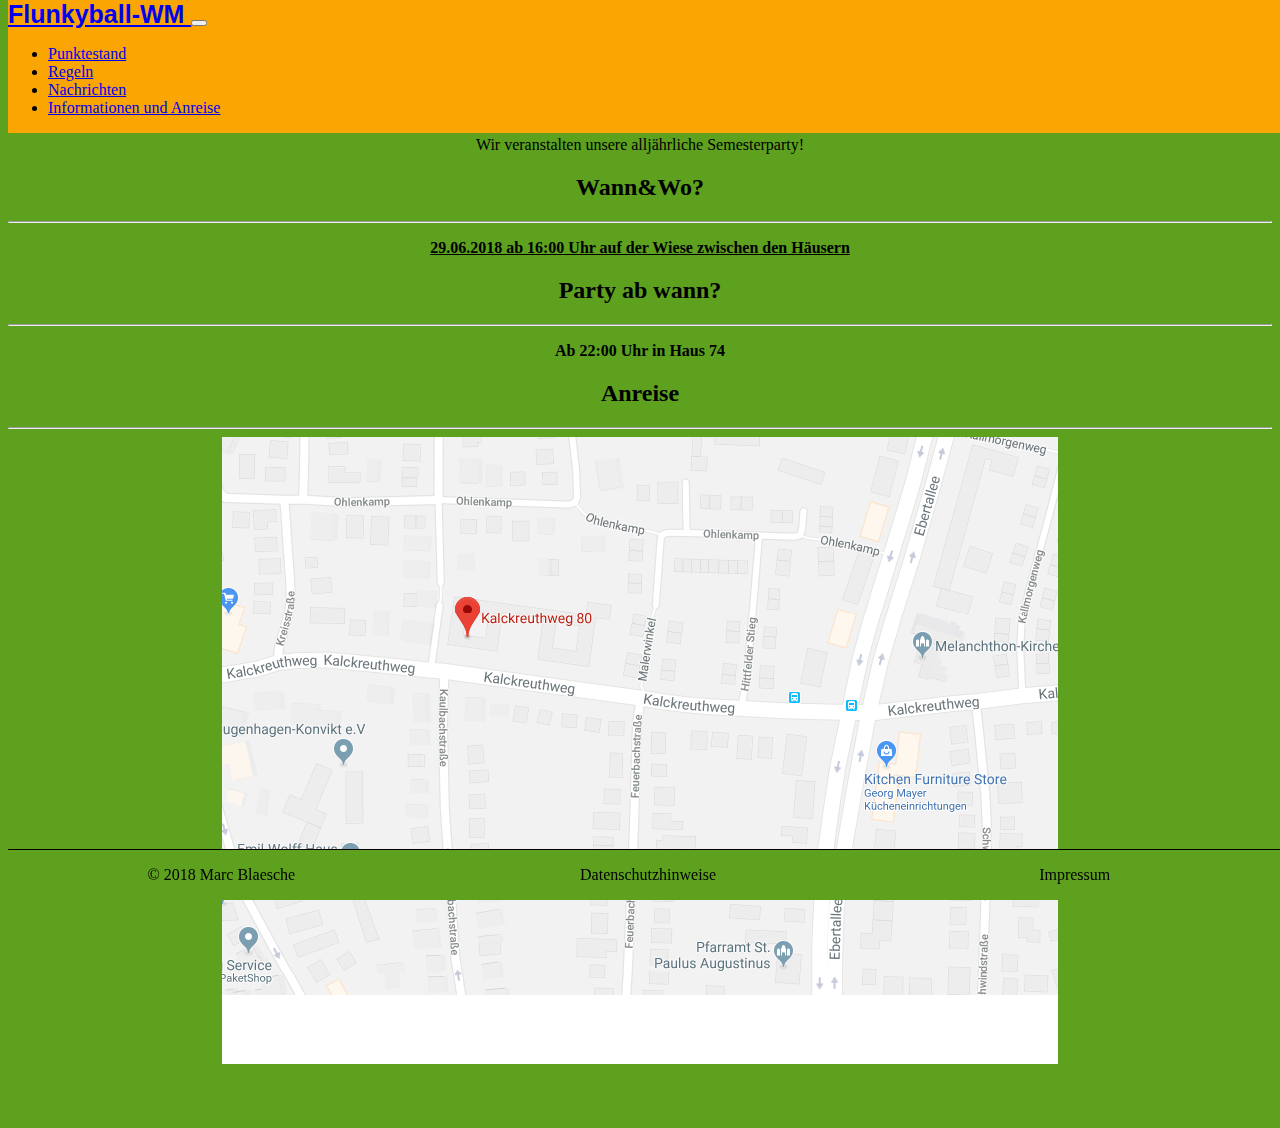
==== index.html @ 37613224 "Adds a new index displaying a flyer for the party" ====
<!DOCTYPE html>
<html lang="en">
<head>
    <link rel="stylesheet" href="https://stackpath.bootstrapcdn.com/bootstrap/4.1.1/css/bootstrap.min.css"
          integrity="sha384-WskhaSGFgHYWDcbwN70/dfYBj47jz9qbsMId/iRN3ewGhXQFZCSftd1LZCfmhktB" crossorigin="anonymous">
    <meta name="viewport" content="width=device-width, initial-scale=1.0">
    <meta charset="UTF-8">
    <link rel="stylesheet" href="styles/index.css">
    <link href="https://afeld.github.io/emoji-css/emoji.css" rel="stylesheet">
    <script src="https://code.jquery.com/jquery-3.3.1.slim.min.js"
            integrity="sha384-q8i/X+965DzO0rT7abK41JStQIAqVgRVzpbzo5smXKp4YfRvH+8abtTE1Pi6jizo"
            crossorigin="anonymous"></script>
    <script src="https://cdnjs.cloudflare.com/ajax/libs/popper.js/1.14.3/umd/popper.min.js"
            integrity="sha384-ZMP7rVo3mIykV+2+9J3UJ46jBk0WLaUAdn689aCwoqbBJiSnjAK/l8WvCWPIPm49"
            crossorigin="anonymous"></script>
    <script src="https://stackpath.bootstrapcdn.com/bootstrap/4.1.1/js/bootstrap.min.js"
            integrity="sha384-smHYKdLADwkXOn1EmN1qk/HfnUcbVRZyYmZ4qpPea6sjB/pTJ0euyQp0Mk8ck+5T"
            crossorigin="anonymous"></script>

    <title>CH Flunkyball-WM</title>
</head>
<body>
<header>
    <nav class="navbar navbar-expand-lg navbar-light bg-light">
        <a class="navbar-brand" href="points.html" id="flunk"><i class="em em-soccer"></i> Flunkyball-WM <i
                class="em em-soccer"></i></a>
        <button class="navbar-toggler" type="button" data-toggle="collapse" data-target="#navbarNav"
                aria-controls="navbarNav" aria-expanded="false" aria-label="Toggle navigation">
            <span class="navbar-toggler-icon"></span>
        </button>
        <div class="collapse navbar-collapse" id="navbarNav">
            <ul class="navbar-nav">
                <li class="nav-item">
                    <a class="nav-link" href="points.html">Punktestand</a>
                </li>
                <li class="nav-item">
                    <a class="nav-link" href="rules.html">Regeln</a>
                </li>
                <li class="nav-item">
                    <a class="nav-link" href="messages.html">Nachrichten</a>
                </li>
                <li class="mav-item active">
                    <a class="nav-link" href="index.html">Informationen und Anreise</a>
                </li>
            </ul>
        </div>
    </nav>
</header>
<div class="container-fluid" id="content">
    <h1>Flunkyball-WM im Christophorus Haus</h1>
    <hr>
    <p><i class="em em-champagne"></i><i class="em em-cocktail"></i>Wir veranstalten unsere alljährliche Semesterparty!<i class="em em-cocktail"></i><i class="em em-champagne"></i></p>
    <h2>Wann&Wo?</h2>
    <hr>
    <p><b><a id="date" href="res/semesterparty.ical" download="semesterparty-CH.ical">29.06.2018 ab 16:00 Uhr auf der
        Wiese zwischen den Häusern</a></b> <a href="res/semesterparty.ical" download="semesterparty-CH.ical"><i class="em em-calendar"></i></a></p>
    <h2>Party ab wann?</h2>
    <hr>
    <p><b>Ab 22:00 Uhr in Haus 74</b> <a href="res/party.ical" download="party-CH.ical"><i class="em em-clock10"></i></a></p>
    <h2>Anreise</h2>
    <hr>
    <a href="https://www.google.com/maps/place/Kalckreuthweg+80,+22607+Hamburg/@53.5655932,9.8810613,17z/data=!3m1!4b1!4m5!3m4!1s0x47b1844ac37d21a9:0xef12fc668bc5c6af!8m2!3d53.56559!4d9.88325" target="_blank">
        <img src="img/map.png"></a>
</div>
<footer>
    <p><a class="footer-link" href="https://github.com/ckfreak" target="_blank">&copy; 2018 Marc Blaesche</a></p>
    <p><a class="footer-link" href="data.html">Datenschutzhinweise</a></p>
    <p><a class="footer-link" href="legal.html">Impressum</a></p>
</footer>
</body>
</html>
---- styles/index.css ----
header {
    background-color: #FBA503;
}

body {
    background-color: #5DA11E;
    color: black;
}

table {
    width: 100%;
    border-style: none;
}

th {
    height: 30px;
    width: 70px;
}

th, td {
    padding: 15px;
    border-bottom: 1px solid #000000;
}

footer {
    display: flex;
    align-items: center;
    position: fixed;
    bottom: 0;
    width: 100%;
    height: 50px;
    background-color: #5DA11E;
    box-shadow: 0 -1px black;
    text-align: center;
}

footer > p {
    flex: 1;
    justify-content: center;
    padding: 2em;


}

h1 {
    font-weight: bold;
}

.footer-link {
    color: black;
    text-decoration: none;
    font-weight: normal;
}

.container-fluid {
    margin: 60px auto;
}

.bg-light {
    position: fixed;
    top: 0;
    width: 100%;
    background-color: #FBA503 !important;
}

#content {
    text-align: center;
}

#flunk {
    font-family: Impact, sans-serif;
    font-size: 25px;
    font-weight: bold;
}

@media (max-width: 450px) {
    footer > p {
        font-size: 12px;
    }
}

@media screen and (max-width: 350px) {
    footer {
        height: 30px;
    }

    footer > p {
        font-size: 8px;
    }
}

#date {
    color: black;
}
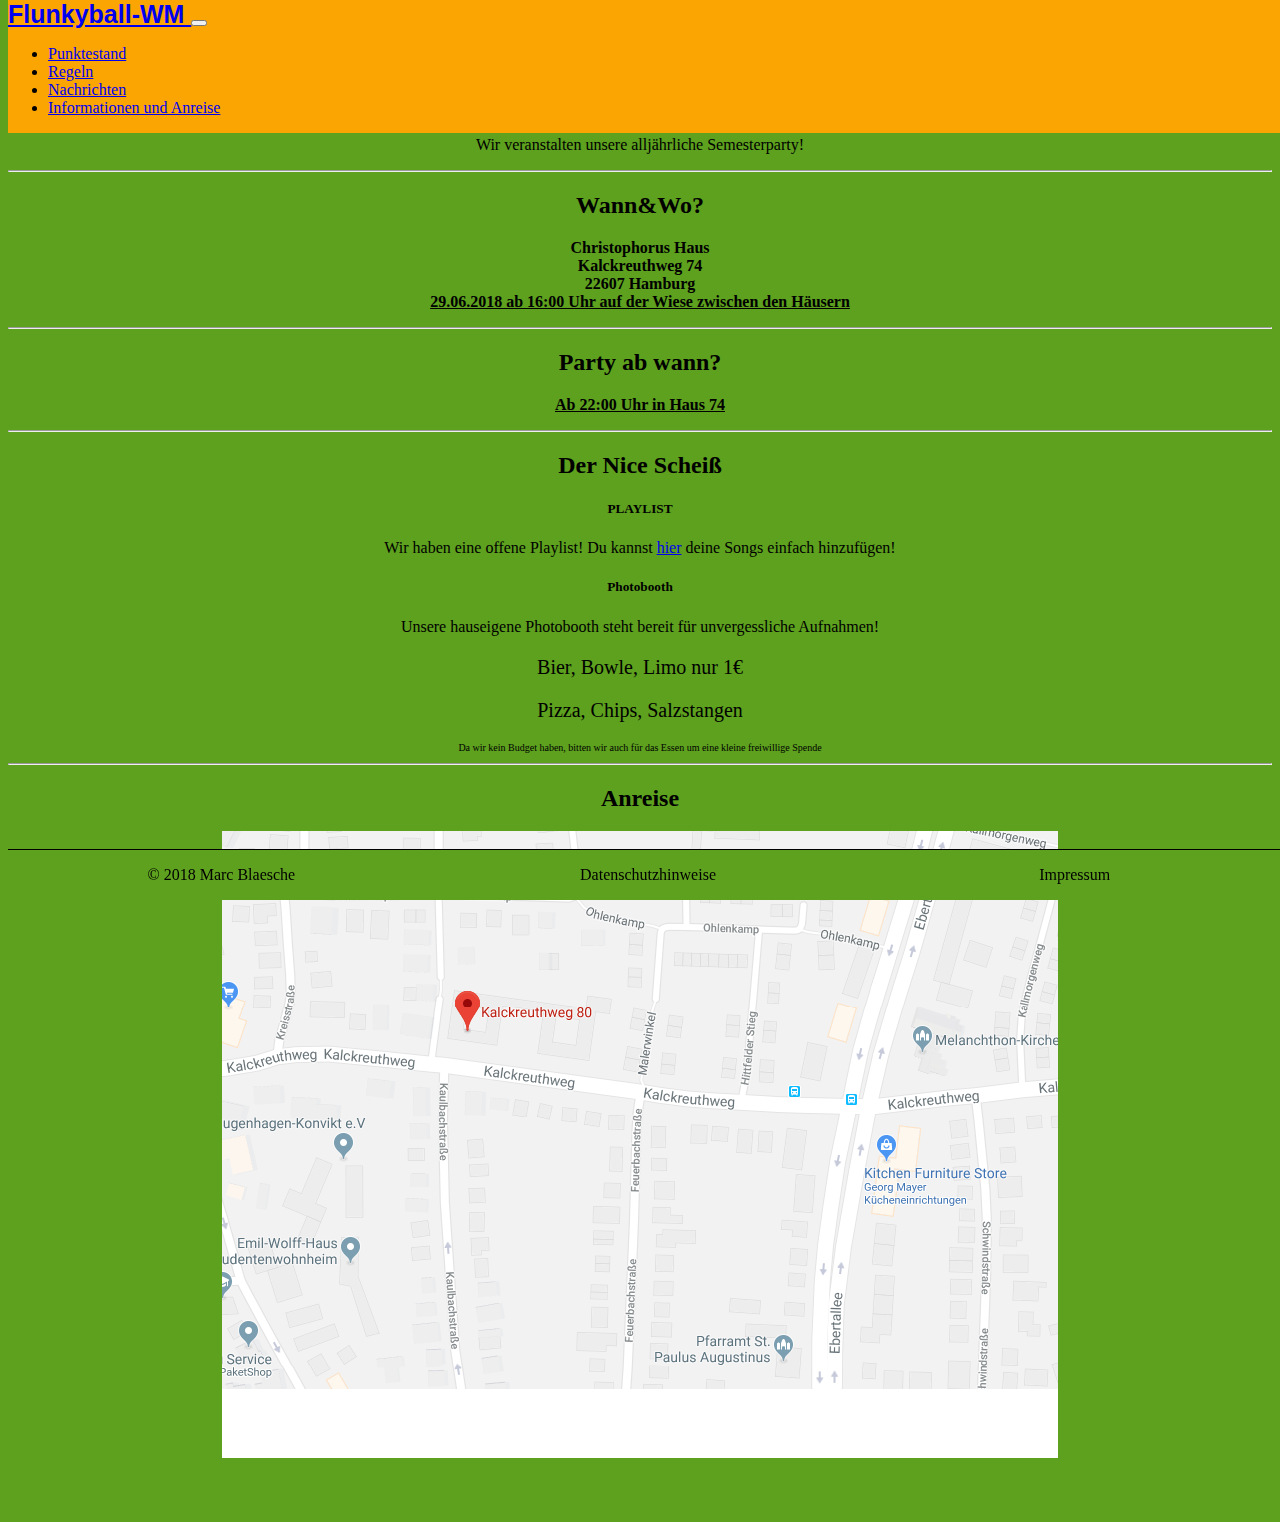
==== commit 4208c42d: "Adjust the info page" ====
--- a/index.html
+++ b/index.html
@@ -47,19 +47,46 @@
     </nav>
 </header>
 <div class="container-fluid" id="content">
-    <h1>Flunkyball-WM im Christophorus Haus</h1>
+    <h1>Flunkyball-WM und Semesterparty</h1>
     <hr>
-    <p><i class="em em-champagne"></i><i class="em em-cocktail"></i>Wir veranstalten unsere alljährliche Semesterparty!<i class="em em-cocktail"></i><i class="em em-champagne"></i></p>
+    <p><i class="em em-champagne"></i><i class="em em-cocktail"></i>Wir veranstalten unsere alljährliche
+        Semesterparty!<i class="em em-cocktail"></i><i class="em em-champagne"></i></p>
+    <hr>
     <h2>Wann&Wo?</h2>
+    <p><b>
+        Christophorus Haus <br>
+        Kalckreuthweg 74 <br>
+        22607 Hamburg <br>
+        <a class="date" href="res/semesterparty.ical" download="semesterparty-CH.ical">29.06.2018 ab 16:00 Uhr auf der
+            Wiese zwischen den Häusern</a></b> <a href="res/semesterparty.ical" download="semesterparty-CH.ical"><i
+            class="em em-calendar"></i></a></p>
     <hr>
-    <p><b><a id="date" href="res/semesterparty.ical" download="semesterparty-CH.ical">29.06.2018 ab 16:00 Uhr auf der
-        Wiese zwischen den Häusern</a></b> <a href="res/semesterparty.ical" download="semesterparty-CH.ical"><i class="em em-calendar"></i></a></p>
     <h2>Party ab wann?</h2>
+    <p><b><a class="date" href="res/party.ical" download="party-CH.ical">Ab 22:00 Uhr in Haus 74</a></b> <a
+            href="res/party.ical" download="party-CH.ical"><i class="em em-clock10"></i></a></p>
     <hr>
-    <p><b>Ab 22:00 Uhr in Haus 74</b> <a href="res/party.ical" download="party-CH.ical"><i class="em em-clock10"></i></a></p>
+    <h2>Der Nice Scheiß</h2>
+    <p>
+    <h5><i class="em em-musical_note"></i> PLAYLIST <i class="em em-musical_note"></i></h5>
+    Wir haben eine offene Playlist! Du kannst <a href="https://open.spotify.com/user/phieri/playlist/3HQKlz9nXFz9qf3paOp37P?si=z6NIuj15SLG5-l0eMvfzIw">hier</a> deine Songs einfach hinzufügen!
+    </p>
+    <p>
+        <h5><i class="em em-camera_with_flash"></i> Photobooth <i class="em em-camera_with_flash"></i></h5>
+        Unsere hauseigene Photobooth steht bereit für unvergessliche Aufnahmen!
+    </p>
+    <p class="ad">
+        Bier, Bowle, Limo nur 1€ <i class="em em-beers"></i>
+    </p>
+    <p class="ad">
+        Pizza, Chips, Salzstangen <i class="em em-green_salad"></i> <i class="em em-pretzel"></i>
+    </p>
+    <p id="disclaimer">
+        Da wir kein Budget haben, bitten wir auch für das Essen um eine kleine freiwillige Spende
+    </p>
+    <hr>
     <h2>Anreise</h2>
-    <hr>
-    <a href="https://www.google.com/maps/place/Kalckreuthweg+80,+22607+Hamburg/@53.5655932,9.8810613,17z/data=!3m1!4b1!4m5!3m4!1s0x47b1844ac37d21a9:0xef12fc668bc5c6af!8m2!3d53.56559!4d9.88325" target="_blank">
+    <a href="https://www.google.com/maps/place/Kalckreuthweg+80,+22607+Hamburg/@53.5655932,9.8810613,17z/data=!3m1!4b1!4m5!3m4!1s0x47b1844ac37d21a9:0xef12fc668bc5c6af!8m2!3d53.56559!4d9.88325"
+       target="_blank">
         <img src="img/map.png"></a>
 </div>
 <footer>
--- a/styles/index.css
+++ b/styles/index.css
@@ -89,6 +89,14 @@
     }
 }
 
-#date {
+.date {
     color: black;
 }
+
+.ad {
+    font-size: 20px;
+}
+
+#disclaimer {
+    font-size: 10px;
+}
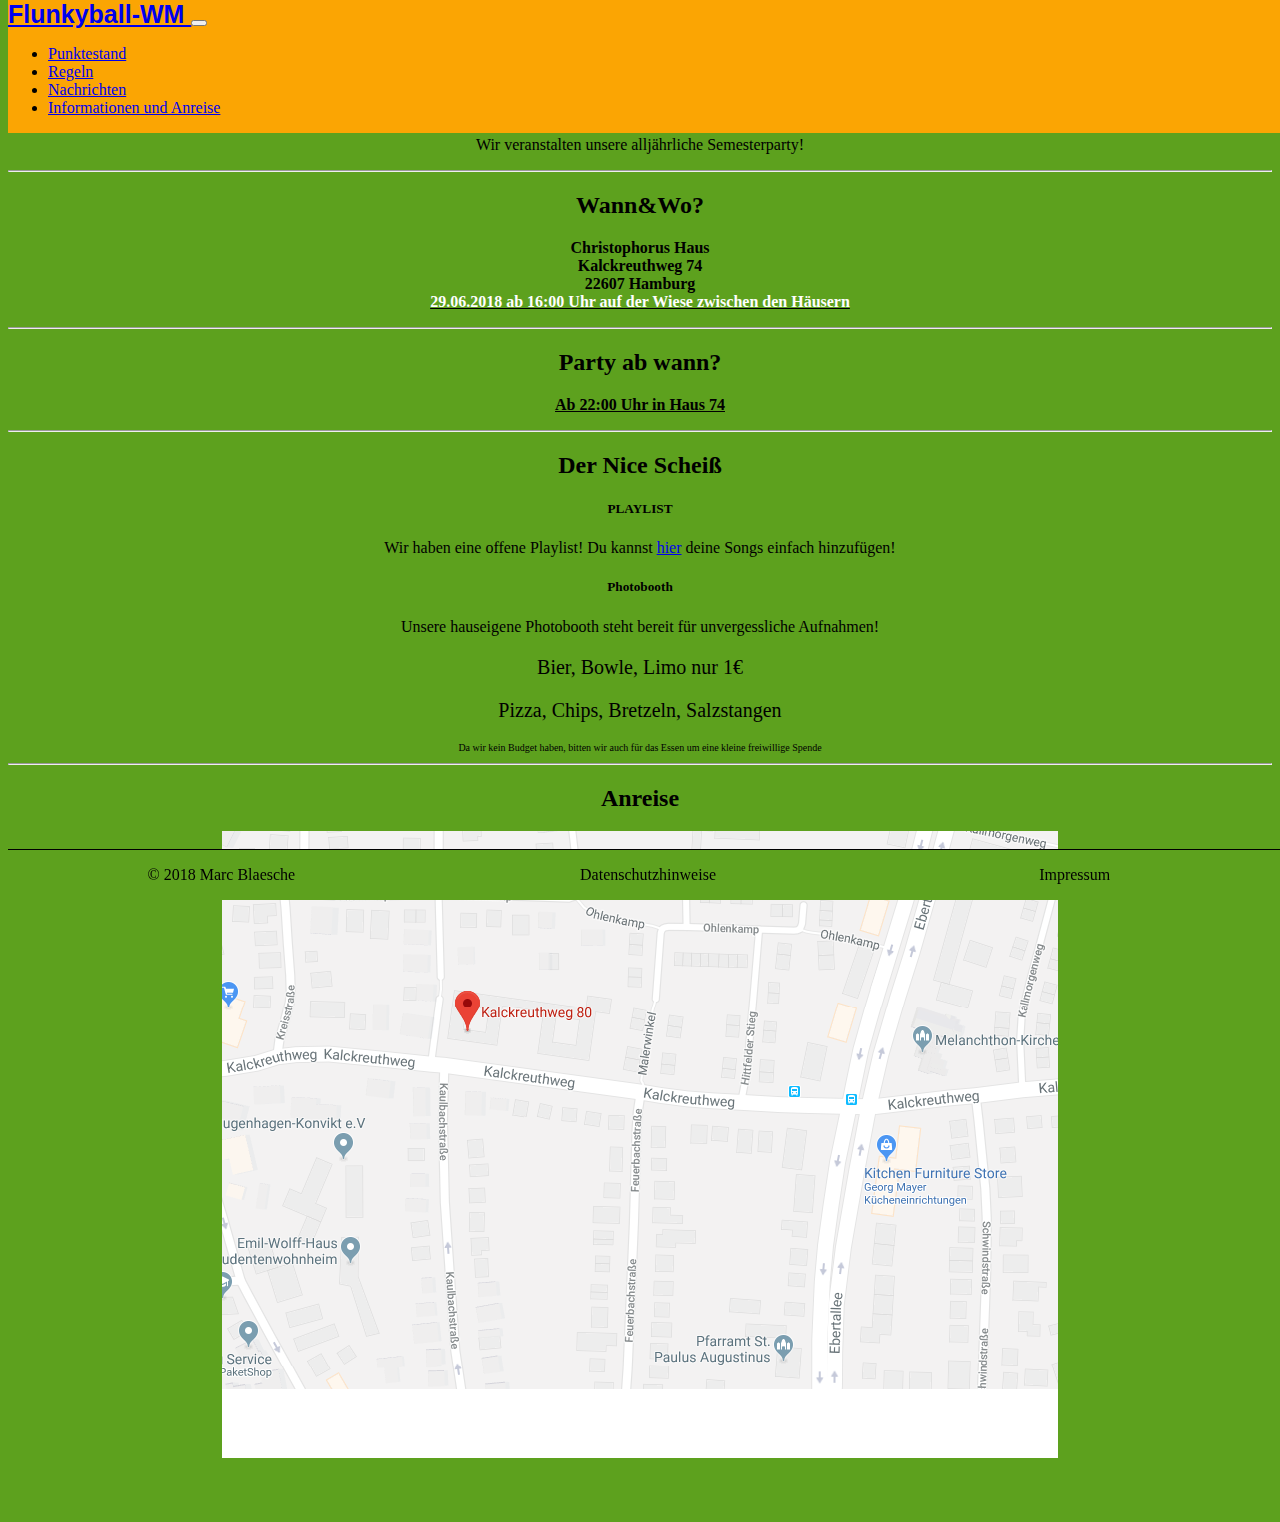
==== commit 67ccd934: "Fixes" ====
--- a/index.html
+++ b/index.html
@@ -57,8 +57,8 @@
         Christophorus Haus <br>
         Kalckreuthweg 74 <br>
         22607 Hamburg <br>
-        <a class="date" href="res/semesterparty.ical" download="semesterparty-CH.ical">29.06.2018 ab 16:00 Uhr auf der
-            Wiese zwischen den Häusern</a></b> <a href="res/semesterparty.ical" download="semesterparty-CH.ical"><i
+        <a class="date" href="res/semesterparty.ical" download="semesterparty-CH.ical"><label style="color: white">29.06.2018 ab 16:00 Uhr auf der
+            Wiese zwischen den Häusern</label></a></b> <a href="res/semesterparty.ical" download="semesterparty-CH.ical"><i
             class="em em-calendar"></i></a></p>
     <hr>
     <h2>Party ab wann?</h2>
@@ -78,7 +78,7 @@
         Bier, Bowle, Limo nur 1€ <i class="em em-beers"></i>
     </p>
     <p class="ad">
-        Pizza, Chips, Salzstangen <i class="em em-green_salad"></i> <i class="em em-pretzel"></i>
+        Pizza, Chips, Bretzeln, Salzstangen <i class="em em-green_salad"></i> <i class="em em-pretzel"></i>
     </p>
     <p id="disclaimer">
         Da wir kein Budget haben, bitten wir auch für das Essen um eine kleine freiwillige Spende
@@ -87,7 +87,7 @@
     <h2>Anreise</h2>
     <a href="https://www.google.com/maps/place/Kalckreuthweg+80,+22607+Hamburg/@53.5655932,9.8810613,17z/data=!3m1!4b1!4m5!3m4!1s0x47b1844ac37d21a9:0xef12fc668bc5c6af!8m2!3d53.56559!4d9.88325"
        target="_blank">
-        <img src="img/map.png"></a>
+        <img id="img" src="img/map.png"></a>
 </div>
 <footer>
     <p><a class="footer-link" href="https://github.com/ckfreak" target="_blank">&copy; 2018 Marc Blaesche</a></p>
--- a/styles/index.css
+++ b/styles/index.css
@@ -77,6 +77,11 @@
     footer > p {
         font-size: 12px;
     }
+
+    #img {
+        width: 200px;
+        height: 200px;
+    }
 }
 
 @media screen and (max-width: 350px) {
@@ -86,6 +91,15 @@
 
     footer > p {
         font-size: 8px;
+    }
+
+    #img {
+        width: 200px;
+        height: 200px;
+    }
+
+    .container-fluid {
+        margin: 100px auto;
     }
 }
 
@@ -100,3 +114,5 @@
 #disclaimer {
     font-size: 10px;
 }
+
+
